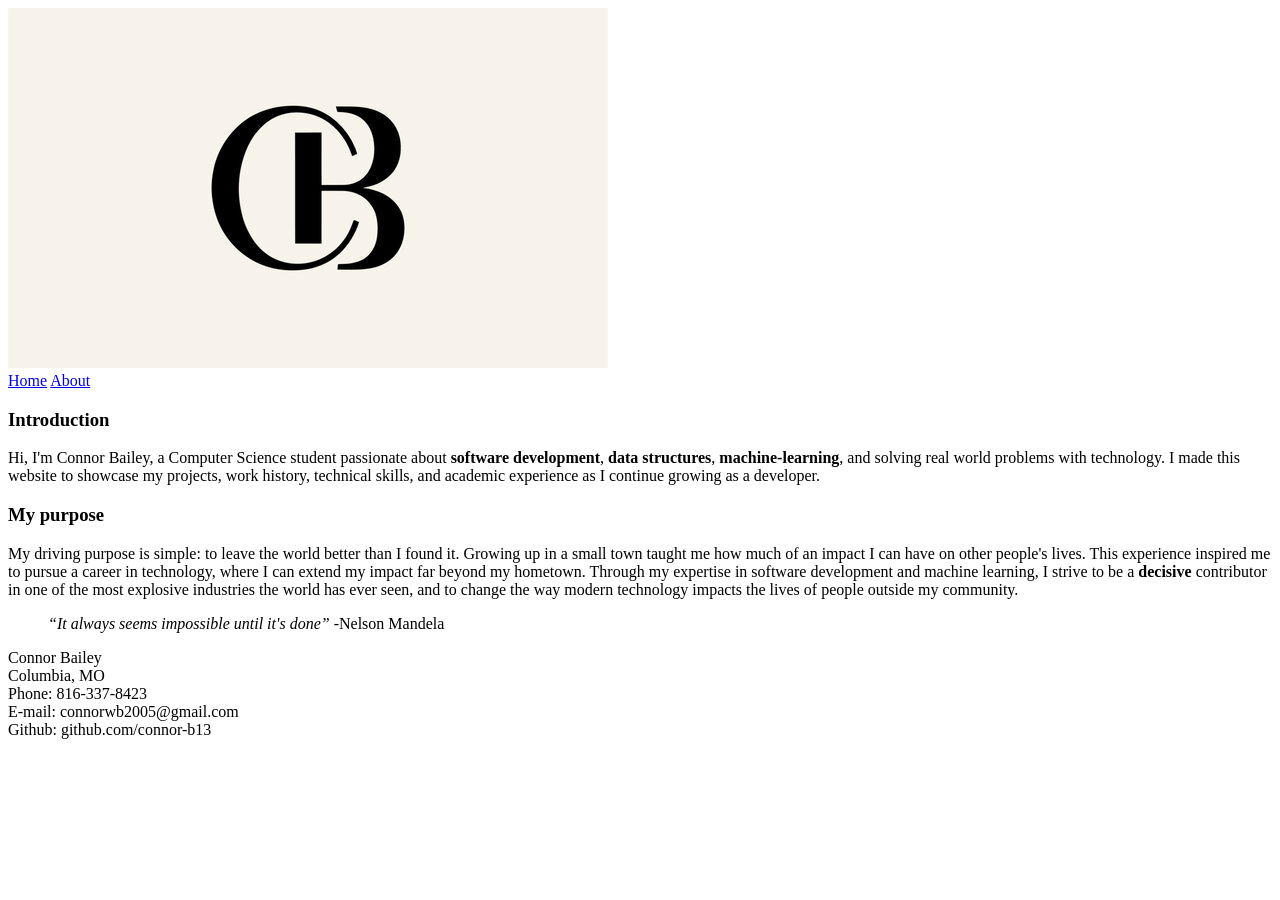
==== webdevelopment/index.html @ 2cc8a398 "Index and About page" ====
<!DOCTYPE html>
<html lang="en-US">

<!--
    Connor Bailey
    created 6/21/2026
    Descriptiom: Home page for my personal website
-->

<head>
    <meta charset="utf-8">
    <meta name="viewport" content=""width=device-width, initial-scale="1.0">
    <title>Home - connor-b13</title><!--Remember to change title-->

    <!--add <link rel="stylesheet" href="style.css"> eventually-->
</head>

<body>
    <header>
        <img src="resources/CB_logo.jpg">   <!--Implements jpg file as logo / I got excited and added it early-->

        <nav>
            <a href="index.html">Home</a>
            <a href="about.html">About</a>
            <!--Enter more links as more pages are implemented-->
        </nav>
    </header>

    <!--Hero section & quote-->

    <h3>Introduction</h3>
    <p>Hi, I'm Connor Bailey, a Computer Science student passionate about <strong>software development</strong>, <strong>data structures</strong>, <strong>machine-learning</strong>, and solving real world problems with technology.
        I made this website to showcase my projects, work history, technical skills, and academic experience as I continue growing as a developer.</p>
    
    
    <h3>My purpose</h3>
    <p>My driving purpose is simple: to leave the world better than I found it.
         Growing up in a small town taught me how much of an impact I can have on other people's lives.
         This experience inspired me to pursue a career in technology, where I can extend my impact far beyond my hometown.
         Through my expertise in software development and machine learning, I strive to be a <strong>decisive</strong> contributor in one of the most explosive industries the world has ever seen,
         and to change the way modern technology impacts the lives of people outside my community.
    </p>

    <blockquote><em>“It always seems impossible until it's done”</em> -Nelson Mandela</blockquote>
    <!-- <blockquote><em>"What we know is a drop; what we don't know is an ocean."</em> -Sir Isaac Newton</blockquote> -->
     <!-- I might want to switch it up -->


    <footer>
        Connor Bailey<br>        
        Columbia, MO<br>       
        Phone: 816-337-8423<br>        
        E-mail: connorwb2005@gmail.com<br>
        Github: github.com/connor-b13
    </footer>

</body>
</html>
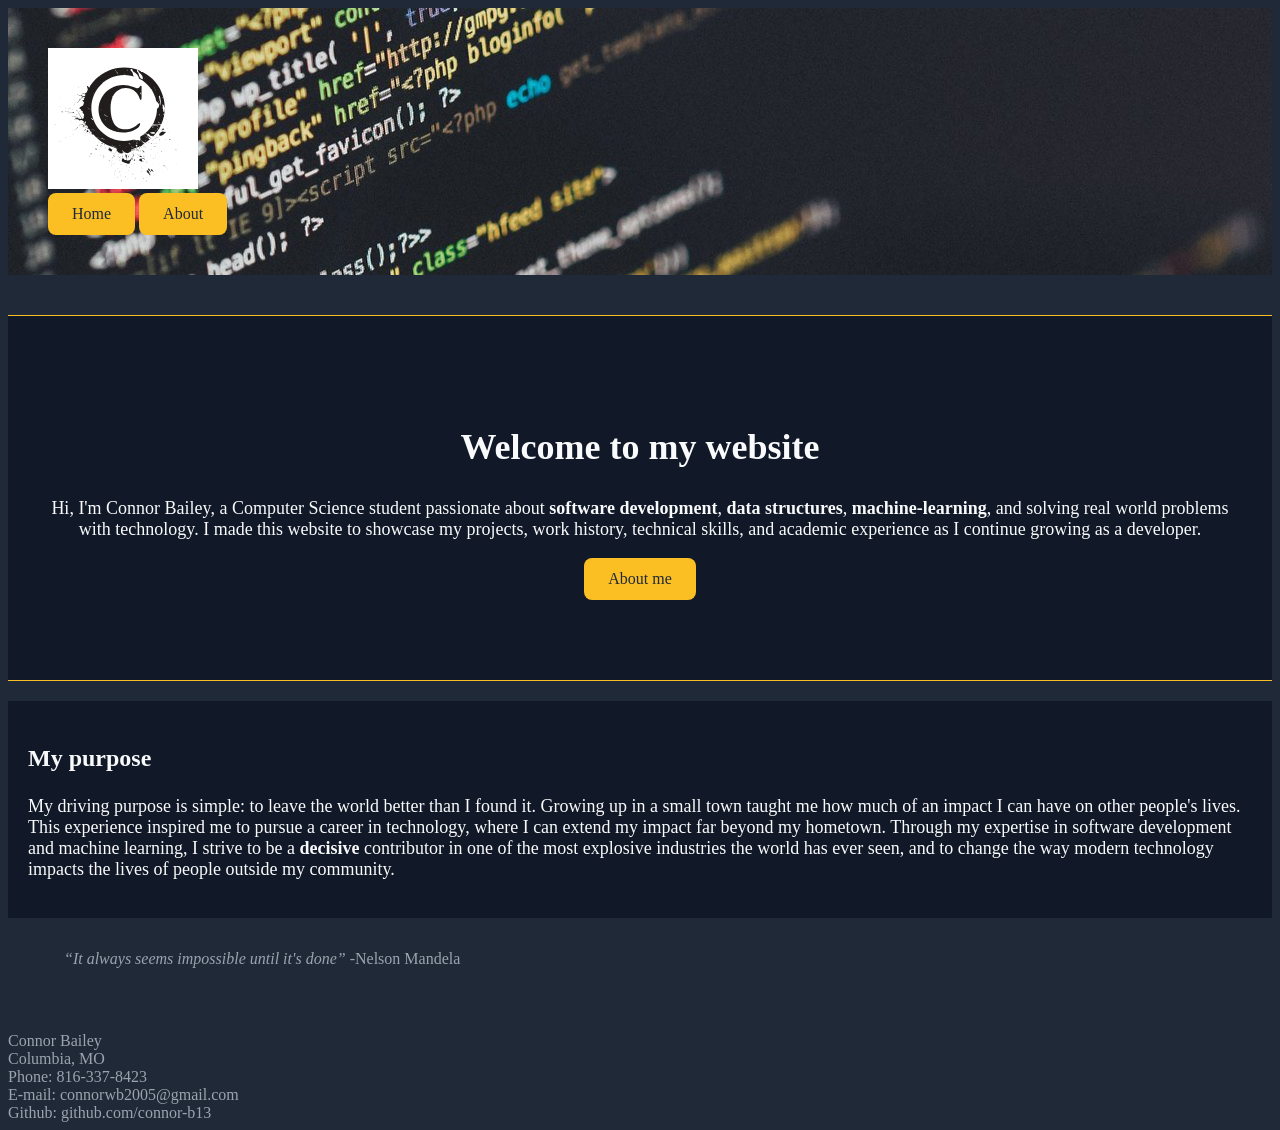
==== commit 7e5434d6: "Added Styling to Home page" ====
--- a/webdevelopment/index.html
+++ b/webdevelopment/index.html
@@ -4,55 +4,69 @@
 <!--
     Connor Bailey
     created 6/21/2026
+    updated 7/20/2026
     Descriptiom: Home page for my personal website
 -->
 
+<!--
+    --Update 7/20/2026--
+        Updated Hero section in body and added styling in style.css .hero
+        Updated Links to class 'btn' and added styling in style.css .btn
+        Added stylig to entire index/home page in style.css
+    -->
+
 <head>
     <meta charset="utf-8">
-    <meta name="viewport" content=""width=device-width, initial-scale="1.0">
+    <meta name="viewport" content="width=device-width, initial-scale=1.0">
     <title>Home - connor-b13</title><!--Remember to change title-->
 
-    <!--add <link rel="stylesheet" href="style.css"> eventually-->
+    <link rel="stylesheet" href="style.css">
 </head>
 
 <body>
     <header>
-        <img src="resources/CB_logo.jpg">   <!--Implements jpg file as logo / I got excited and added it early-->
-
-        <nav>
-            <a href="index.html">Home</a>
-            <a href="about.html">About</a>
+        <img src="resources/Cvectorlogo.svg" alt="Public use logo from https://www.magnific.com" class="site_logo">
+            <nav>
+                <a href="index.html"class="btn">Home</a>
+                <a href="about.html"class="btn">About</a>
             <!--Enter more links as more pages are implemented-->
-        </nav>
+            </nav>
+        
     </header>
 
     <!--Hero section & quote-->
-
-    <h3>Introduction</h3>
-    <p>Hi, I'm Connor Bailey, a Computer Science student passionate about <strong>software development</strong>, <strong>data structures</strong>, <strong>machine-learning</strong>, and solving real world problems with technology.
+    <section class="hero">
+        <h1>Welcome to my website</h1>
+        <p>Hi, I'm Connor Bailey, a Computer Science student passionate about <strong>software development</strong>, <strong>data structures</strong>, <strong>machine-learning</strong>, and solving real world problems with technology.
         I made this website to showcase my projects, work history, technical skills, and academic experience as I continue growing as a developer.</p>
+        <a href="about.html"class="btn">About me</a> <!--Change to "see what I'm working on" and link to projects page when implemented-->
+    </section>    
     
-    
-    <h3>My purpose</h3>
-    <p>My driving purpose is simple: to leave the world better than I found it.
+    <section class="purpose">
+        <h3>My purpose</h3>
+        <p>My driving purpose is simple: to leave the world better than I found it.
          Growing up in a small town taught me how much of an impact I can have on other people's lives.
          This experience inspired me to pursue a career in technology, where I can extend my impact far beyond my hometown.
          Through my expertise in software development and machine learning, I strive to be a <strong>decisive</strong> contributor in one of the most explosive industries the world has ever seen,
          and to change the way modern technology impacts the lives of people outside my community.
-    </p>
-
-    <blockquote><em>“It always seems impossible until it's done”</em> -Nelson Mandela</blockquote>
-    <!-- <blockquote><em>"What we know is a drop; what we don't know is an ocean."</em> -Sir Isaac Newton</blockquote> -->
-     <!-- I might want to switch it up -->
+        </p>
+    </section>
+    
+    <section class="muted">
+        <blockquote><em>“It always seems impossible until it's done”</em> -Nelson Mandela</blockquote>
+        <!-- <blockquote><em>"What we know is a drop; what we don't know is an ocean."</em> -Sir Isaac Newton</blockquote> -->
+        <!-- I might want to switch it up -->
 
 
-    <footer>
-        Connor Bailey<br>        
-        Columbia, MO<br>       
-        Phone: 816-337-8423<br>        
-        E-mail: connorwb2005@gmail.com<br>
-        Github: github.com/connor-b13
-    </footer>
+        <footer>
+            Connor Bailey<br>        
+            Columbia, MO<br>       
+            Phone: 816-337-8423<br>        
+            E-mail: connorwb2005@gmail.com<br>
+            Github: github.com/connor-b13
+        </footer>
+    </section>
+    
 
 </body>
 </html>
--- a/webdevelopment/style.css
+++ b/webdevelopment/style.css
@@ -0,0 +1,81 @@
+h1 {
+    color: #f9fafb;
+    font-size: 36px;
+}
+h3 {
+    color: #f9fafb;
+    font-size: 24px;
+}
+p {
+    color: #f9fafb;
+    font-size: 18px;
+}
+
+*{
+    box-sizing: border-box;
+}
+
+header{
+    background-image: url(resources/code_banner.jpg);
+    padding: 40px;
+}
+
+body {
+    
+background-color: #1f2937;
+}
+
+.site_logo{
+    width: 150px;
+    height: auto;
+}
+
+.hero{
+    background-color: #111827;
+    color: #ffffff;
+    padding: 5rem 2rem;
+    text-align: center;
+    margin-bottom: 20px;
+    margin-top: 40px;
+
+    border-top: 1px solid #fbbf24;
+    border-bottom: 1px solid #fbbf24;
+}
+
+.purpose{
+    background-color: #111827;
+    padding: 20px;
+}
+
+.muted{
+    
+    color: #9ca3af
+}
+
+.btn,
+header .btn{
+    display: inline-block;
+    padding: 0.75rem 1.5rem;
+
+    background-color: #fbbf24;
+    color: #1f2937;
+
+    border-radius:0.5rem;
+    border: none;
+
+    transition: all 0.2s ease-in-out;
+    cursor: pointer;
+
+    text-decoration: none;
+}
+
+.btn:hover{
+    background-color: #f59e0b;
+    transform: translateY(-2px);
+    box-shadow: 0 4px 12px rgba(251,191,36,0.3);
+}
+
+.muted blockquote{
+    padding: 1rem;
+    padding-bottom: 3rem;
+}
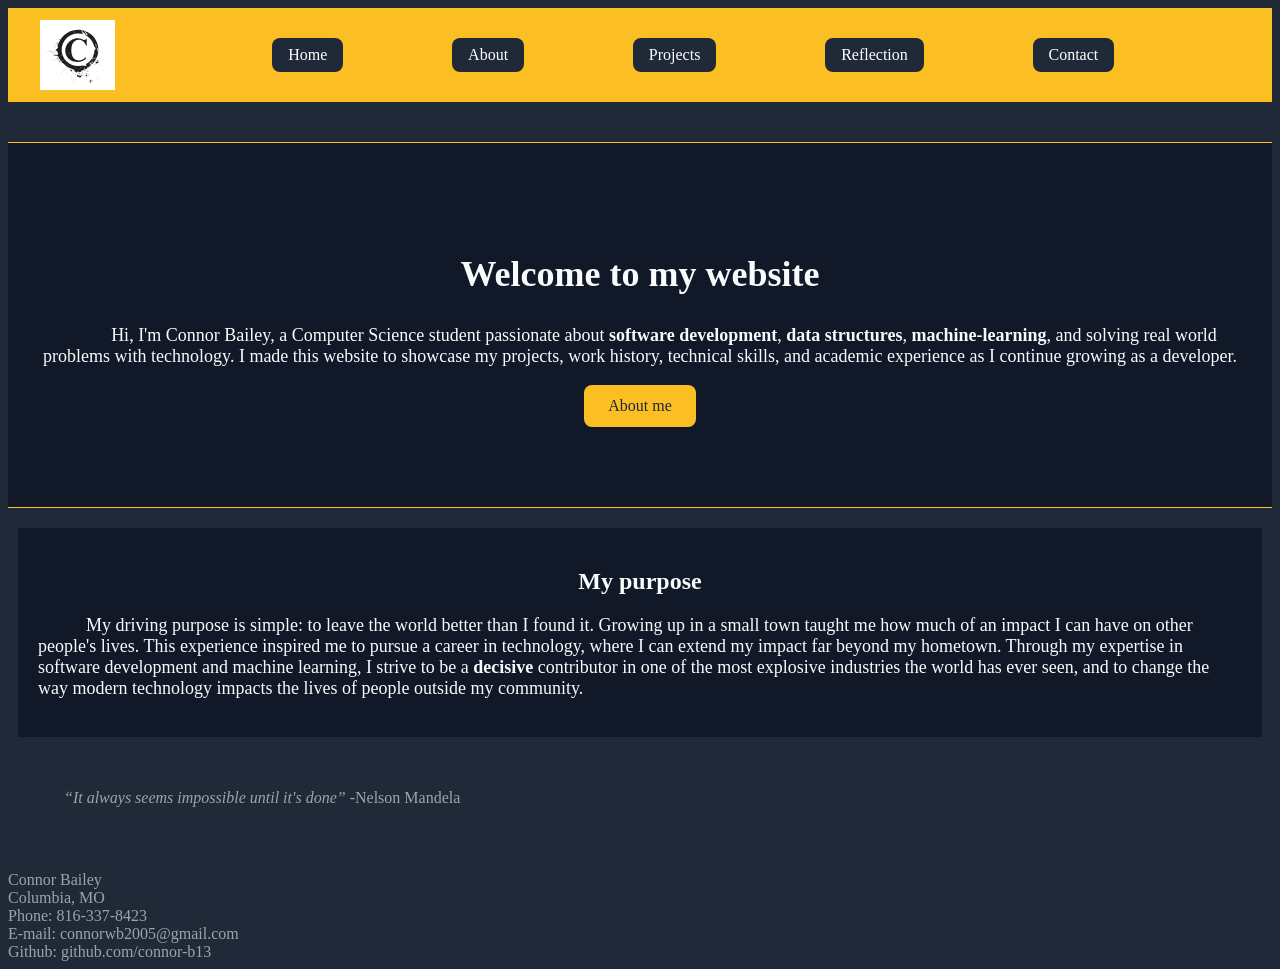
==== commit 95a0d64f: "added reflection page" ====
--- a/webdevelopment/index.html
+++ b/webdevelopment/index.html
@@ -6,6 +6,10 @@
     created 6/21/2026
     updated 7/20/2026
     Descriptiom: Home page for my personal website
+
+    Header content and pseudo included in nav.css
+    Navigation content included in nav.css
+    Body content and pseudo included in style.css
 -->
 
 <!--
@@ -18,32 +22,34 @@
 <head>
     <meta charset="utf-8">
     <meta name="viewport" content="width=device-width, initial-scale=1.0">
-    <title>Home - connor-b13</title><!--Remember to change title-->
-
+    <title>Home - connor-b13</title>
     <link rel="stylesheet" href="style.css">
+    <link rel="stylesheet" href="nav.css">
 </head>
 
 <body>
     <header>
         <img src="resources/Cvectorlogo.svg" alt="Public use logo from https://www.magnific.com" class="site_logo">
-            <nav>
-                <a href="index.html"class="btn">Home</a>
-                <a href="about.html"class="btn">About</a>
-            <!--Enter more links as more pages are implemented-->
-            </nav>
-        
+        <nav>
+            <ul>
+                <li><a href="index.html" >Home</a></li>
+                <li><a href="about.html" >About</a></li>
+                <li><a href="index.html" >Projects</a></li><!--Update link once page is implemented-->
+                <li><a href="reflection.html" >Reflection</a></li><!--Update link once page is implemented-->
+                <li><a href="index.html" >Contact</a></li><!--Update link once page is implemented-->
+            </ul>
+        </nav>
     </header>
 
-    <!--Hero section & quote-->
     <section class="hero">
         <h1>Welcome to my website</h1>
         <p>Hi, I'm Connor Bailey, a Computer Science student passionate about <strong>software development</strong>, <strong>data structures</strong>, <strong>machine-learning</strong>, and solving real world problems with technology.
         I made this website to showcase my projects, work history, technical skills, and academic experience as I continue growing as a developer.</p>
-        <a href="about.html"class="btn">About me</a> <!--Change to "see what I'm working on" and link to projects page when implemented-->
+        <a href="about.html" class="btn">About me</a> <!--Change to "see what I'm working on" and link to projects page when implemented-->
     </section>    
     
-    <section class="purpose">
-        <h3>My purpose</h3>
+    <section class="standard">
+        <h2>My purpose</h2>
         <p>My driving purpose is simple: to leave the world better than I found it.
          Growing up in a small town taught me how much of an impact I can have on other people's lives.
          This experience inspired me to pursue a career in technology, where I can extend my impact far beyond my hometown.
@@ -52,20 +58,21 @@
         </p>
     </section>
     
-    <section class="muted">
+    <section class="quote">
         <blockquote><em>“It always seems impossible until it's done”</em> -Nelson Mandela</blockquote>
         <!-- <blockquote><em>"What we know is a drop; what we don't know is an ocean."</em> -Sir Isaac Newton</blockquote> -->
         <!-- I might want to switch it up -->
 
+    </section>
 
-        <footer>
-            Connor Bailey<br>        
-            Columbia, MO<br>       
-            Phone: 816-337-8423<br>        
-            E-mail: connorwb2005@gmail.com<br>
-            Github: github.com/connor-b13
-        </footer>
-    </section>
+    <footer>
+        Connor Bailey<br>        
+        Columbia, MO<br>       
+        Phone: 816-337-8423<br>        
+        E-mail: connorwb2005@gmail.com<br>
+        Github: github.com/connor-b13
+    </footer>
+    
     
 
 </body>
--- a/webdevelopment/style.css
+++ b/webdevelopment/style.css
@@ -1,23 +1,26 @@
 h1 {
     color: #f9fafb;
     font-size: 36px;
+    text-align: center;
 }
-h3 {
+h2 {
+    text-align: center;
     color: #f9fafb;
     font-size: 24px;
 }
 p {
+    text-indent: 3rem;
     color: #f9fafb;
     font-size: 18px;
 }
 
+.stylized::first-letter{
+    font-size: 1.5em;
+    font-weight: bold;
+}
+
 *{
     box-sizing: border-box;
-}
-
-header{
-    background-image: url(resources/code_banner.jpg);
-    padding: 40px;
 }
 
 body {
@@ -42,14 +45,22 @@
     border-bottom: 1px solid #fbbf24;
 }
 
-.purpose{
+.standard{
     background-color: #111827;
     padding: 20px;
+    margin: 20px 10px;
 }
 
-.muted{
-    
-    color: #9ca3af
+.quote{
+    color:#9ca3af;
+    padding: 1rem;
+    padding-bottom: 3rem;
+}
+
+.muted p{
+    color: #9ca3af;
+    padding-bottom: 3rem;
+    text-align: center;
 }
 
 .btn,
@@ -75,7 +86,26 @@
     box-shadow: 0 4px 12px rgba(251,191,36,0.3);
 }
 
-.muted blockquote{
-    padding: 1rem;
-    padding-bottom: 3rem;
-}+footer{
+    color: #9ca3af;
+}
+
+.resume_link{
+
+    display: inline-block;
+    padding: 0.75rem 1.5rem;
+
+    background-color: #fbbf24;
+    color: #1f2937;
+
+    border-radius:0.5rem;
+    border: none;
+
+    transition: all 0.2s ease-in-out;
+    cursor: pointer;
+
+    text-decoration: none;
+
+    margin-top: 3rem;
+    margin-bottom: 3rem;
+}
--- a/webdevelopment/nav.css
+++ b/webdevelopment/nav.css
@@ -0,0 +1,52 @@
+header{
+    display: flex;
+    align-items: center;
+    justify-content: space-between;
+
+    background-color: #fbbf24;
+    padding: 0.75rem 2rem;
+}
+
+header .site_logo{
+    height: 70px;
+    width: auto;
+}
+
+nav{
+    flex-grow: 1;
+    margin-left: 2rem;
+}
+
+nav ul{
+    display: flex;
+    flex-direction: row;
+    flex-wrap: nowrap;
+    justify-content: space-evenly;
+
+    gap: 15px;
+    list-style: none;
+    align-items: center;
+
+    padding: 0.5rem 2rem;
+    margin: 0;
+
+    background-color: #fbbf24;
+}
+
+nav ul li a{
+    display: inline-block;
+    background-color: #1f2937;
+
+    padding: 0.5rem 1rem;
+
+    color: #ffffff;
+    text-decoration: none;
+
+    border-radius: 0.5rem;
+    transition: all 0.2s ease-in-out;
+}
+
+nav ul li a:hover{
+    background-color: #374151;
+    transform: translateY(-1px);
+}
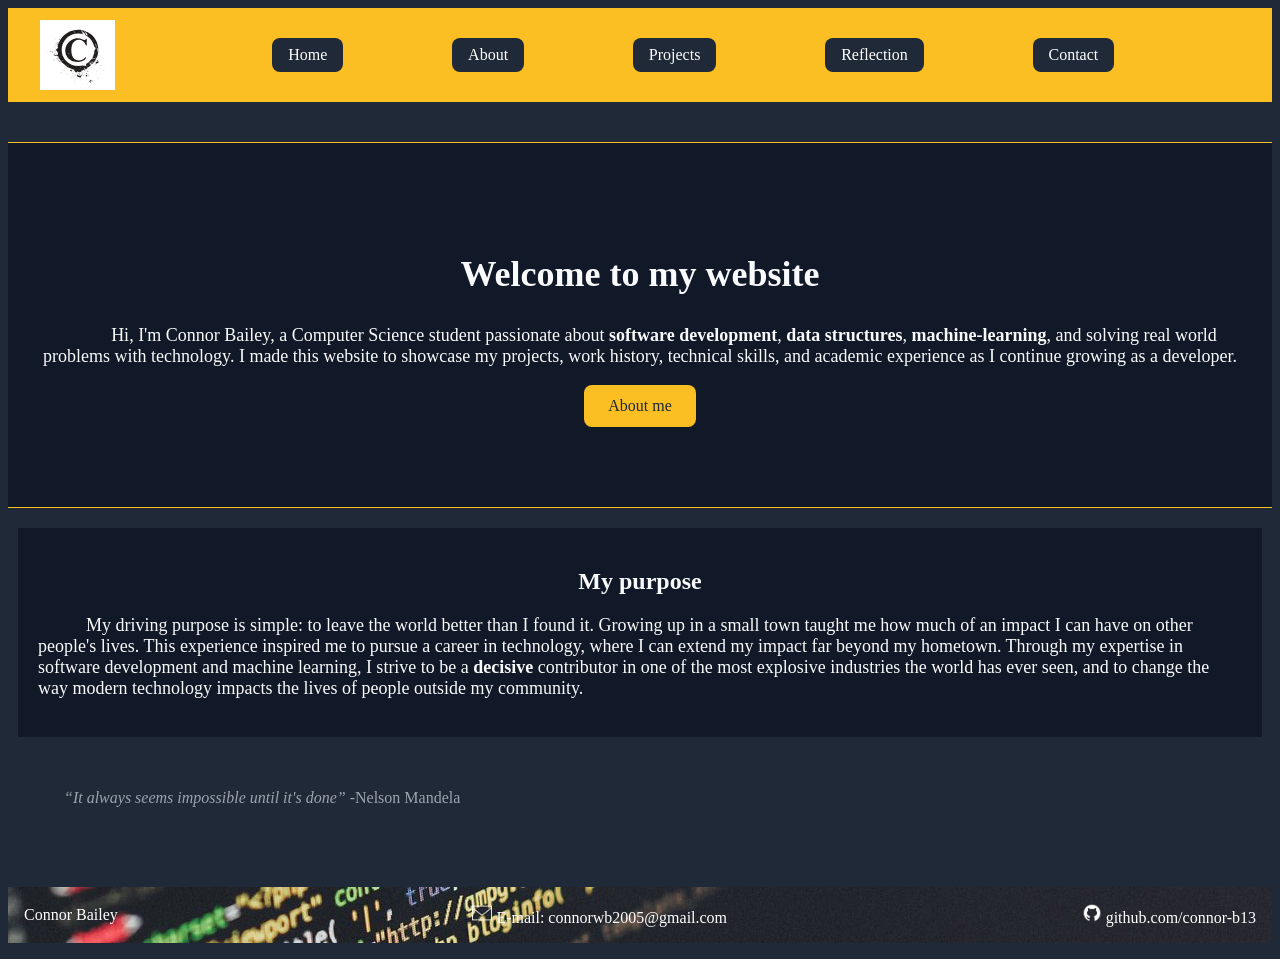
==== commit 2d004adb: "Added favicon and updated footer" ====
--- a/webdevelopment/index.html
+++ b/webdevelopment/index.html
@@ -23,6 +23,7 @@
     <meta charset="utf-8">
     <meta name="viewport" content="width=device-width, initial-scale=1.0">
     <title>Home - connor-b13</title>
+    <link rel="shortcut icon" type="image/x-icon" href="resources/favicon.ico">
     <link rel="stylesheet" href="style.css">
     <link rel="stylesheet" href="nav.css">
 </head>
@@ -66,11 +67,16 @@
     </section>
 
     <footer>
-        Connor Bailey<br>        
-        Columbia, MO<br>       
-        Phone: 816-337-8423<br>        
-        E-mail: connorwb2005@gmail.com<br>
-        Github: github.com/connor-b13
+        <ul>        
+            <li>Connor Bailey </li> 
+            <li>
+                <img src="resources/email_icon.png" alt="email logo icon by icons8 https://icons8.com" class="icon">
+                E-mail: connorwb2005@gmail.com</li>
+            
+            <li>
+                <img src="resources/github_icon.png" alt="github logo icon by icons8 https://icons8.com" class="icon">
+                github.com/connor-b13</li>      <!--I figured it would be more relevant to add a github link than a phone-->
+        </ul>
     </footer>
     
     
--- a/webdevelopment/style.css
+++ b/webdevelopment/style.css
@@ -86,8 +86,15 @@
     box-shadow: 0 4px 12px rgba(251,191,36,0.3);
 }
 
-footer{
-    color: #9ca3af;
+footer ul{
+    display: flex;
+    list-style-type: none;
+    align-items: center;
+    justify-content: space-between;
+    color: #ffffff;
+
+    padding: 1rem;
+    background-image: url('resources/code_banner.jpg');
 }
 
 .resume_link{
@@ -108,4 +115,93 @@
 
     margin-top: 3rem;
     margin-bottom: 3rem;
-}
+    margin-left: 7rem;
+}
+
+.about_container{
+    display: flex;
+    align-items: center;
+    gap: 2rem;
+    max-width: 90rem;
+    margin: 0 auto;
+}
+
+.headshot{
+    width: 250px;
+    height: auto;
+    border-radius: 0.5rem;
+}
+
+.video_container{
+    display: flex;
+    align-items: center;
+    justify-content: space-between;
+    gap: 5rem;
+    max-width: 90rem;
+    margin: 5rem auto;
+}
+
+.video_text{
+    flex: 1;
+}
+
+.media_video{
+    flex: 1;
+    max-width: 500px;
+}
+
+.media_video video,
+.media_video iframe{
+    width: 100%;
+    height: auto;
+    border-radius: 0.5rem;
+    box-shadow: 0 4px 12px rgba(0,0,0,0.15);
+}
+
+@media print {
+
+    .about_page header,
+    .headshot,
+    .media_video,
+    .resume_link{
+        display: none;
+    }
+
+    .about_page h1{
+        background: white;
+        color: black;
+        font-size: 36px;
+        font-style: serif;
+    }
+
+    .about_page p{
+        background: white;
+        color: black;
+        font-size: 12px;
+        font-style: serif;
+    }
+
+    .about_page h2{
+        background: white;
+        color: black;
+        font-size: 24px;
+        font-style: serif;
+    }
+
+    .about_page footer{
+        background: white;
+        color: black;
+        font-size: 12px;
+        font-style: serif;
+    }
+   
+}
+
+@page {
+    margin: 1in;
+}
+
+.icon{
+    max-height: 20px;
+    max-width: auto;
+}
